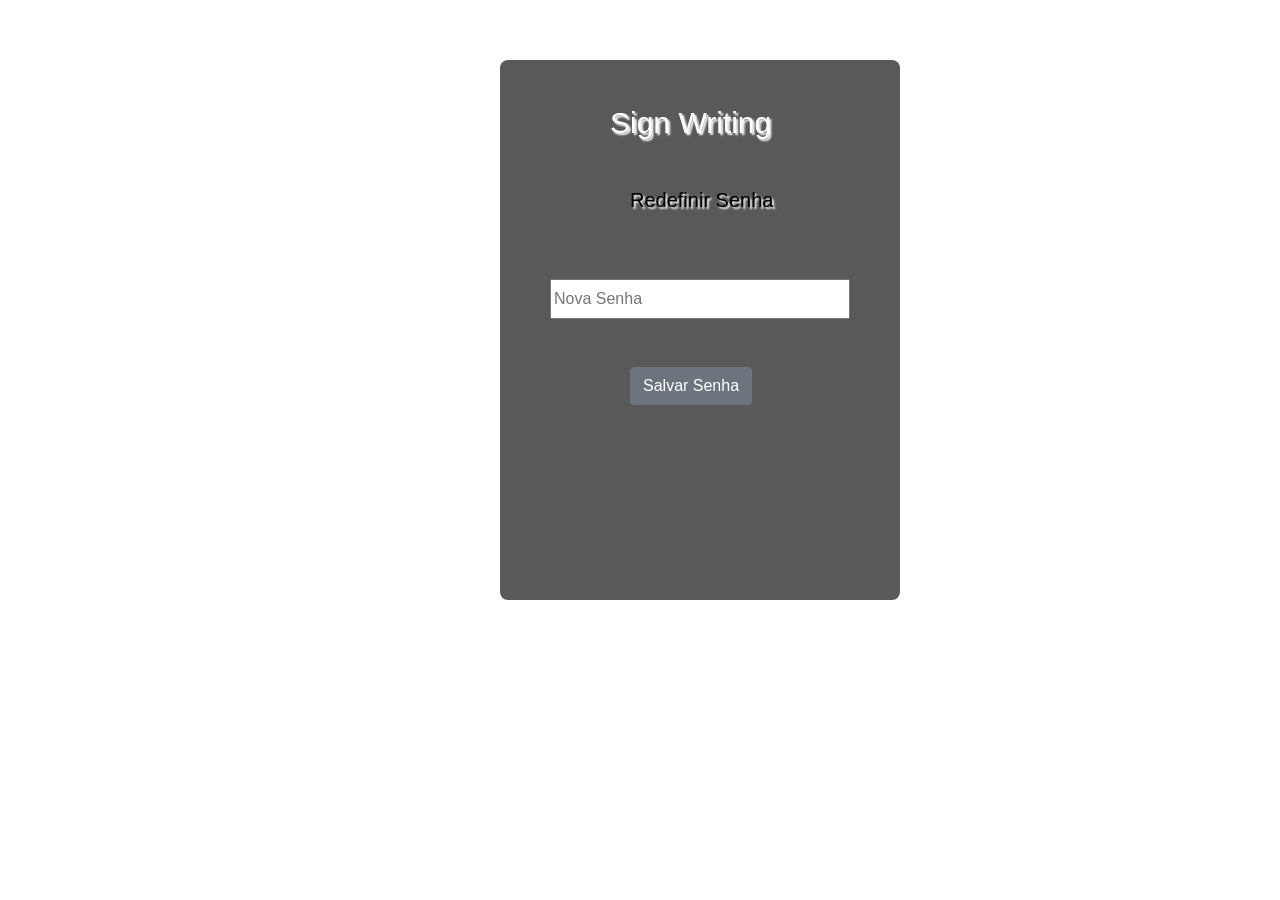
==== src/main/webapp/recupAlteraSenha.html @ 4ca98717 "commit projeto" ====
<!DOCTYPE html>
<html lang="pt" dir="ltr"
 xmlns="http://www.w3.org/1999/xhtml"
      xmlns:h="http://xmlns.jcp.org/jsf/html"
      xmlns:f="http://xmlns.jcp.org/jsf/core"
      xmlns:ui="http://xmlns.jcp.org/jsf/facelets"
      xmlns:p="http://primefaces.org/ui">
    <head>
     <meta charset="utf-8">
     <link rel="stylesheet" href="css/senha.css">
     <link rel="stylesheet" href="https://stackpath.bootstrapcdn.com/bootstrap/4.5.0/css/bootstrap.min.css" integrity="sha384-9aIt2nRpC12Uk9gS9baDl411NQApFmC26EwAOH8WgZl5MYYxFfc+NcPb1dKGj7Sk" crossorigin="anonymous">
   </head>

   <body>
    <div class="senha">
      <p class = "titulo">Sign Writing </p><br/>
      <p class= "rec"> Redefinir Senha </p> <br/><br/>
      <form method="get" action="/senha">
        <input type="password" name="senhaForca" id="senhaForca" placeholder="Nova Senha" minlength=" 8" required
       onkeyup= "validarSenhaForca()"><br><br>
        <div class="edite" id="impSenha"></div>
        <div class="edite" id="impForcaSenha"></div>
        <div class="edite" id="erroSenhaForca"></div>
        <br/>
        <button type="submit " class="btn btn-secondary butao">Salvar Senha</button>
     </form>
   </div>

   <div vw class="enabled">
   <div vw-access-button class="active"></div>
   <div vw-plugin-wrapper>
     <div class="vw-plugin-top-wrapper"></div>
   </div>
  </div>
  <script src="https://vlibras.gov.br/app/vlibras-plugin.js"></script>
  <script>
   new window.VLibras.Widget('https://vlibras.gov.br/app');
  </script>
     <script src= "personalizado.js"></script>
     <script>
 function validarSenhaForca() {
	  var senha = document.getElementById('senhaForca').value;
	  var forca = 0;

	  document.getElementById("impSenha").innerHTML = "<span style= 'color: #ffffff'>Senha: </span>";
	 
	  if((senha.length >= 4) && (senha.length <=7)){
	    forca += 10;
	  }
	  else if(senha.length > 7){
	    forca +=25;
	  }
	  if((senha.length>= 5)&& (senha.match(/[a-z]+/))){
	    forca += 10;
	  }
	  if((senha.length >= 6) && (senha.match(/[A-Z]+/))){
	    forca += 20;
	  }
	  if((senha.length >= 7) && (senha.match(/[@#$%&;*]+/))){
	    forca += 25;
	  }
	    mostrarForca(forca);
	}

	function mostrarForca(forca){
	  document.getElementById("impForcaSenha").innerHTML= "<span style= 'color: #ffffff'>Força: </span>";

	  if(forca < 30){
	    document.getElementById("erroSenhaForca").innerHTML = "<span style= 'color: #ff0000'>Fraca</span>";
	  }
	  else if((forca >= 30) && (forca < 60)){
	    document.getElementById("erroSenhaForca").innerHTML = "<span style = 'color: #FFD700'> Média</span>";
	  }
	  else if((forca >= 50) && (forca < 70)){
	    document.getElementById("erroSenhaForca").innerHTML = "<span style = 'color: #7FFF00'> Forte</span>";
	  }
	  else if((forca >= 70) && (forca < 100)){
	    document.getElementById("erroSenhaForca").innerHTML = "<span style = 'color: #008000'> Excelente</span>";
	}

	}
 </script>
     

        </body>
 </html>
---- src/main/webapp/css/senha.css ----
.senha{
  width: 400px;
  height: 540px;
  background-color: #595959;
  margin-left: 500px;
  margin-top: 60px;
  border-radius: 8px;
padding-top: 40px;

}

.titulo{
  color:white;
  float:top;
  font-size: 30px;
  text-shadow: 2px 2px 2px white;
  margin-left: 110px;
}

.rec{
  color:black;

   font-size: 20px;
  text-shadow: 2px 2px 2px white;
  margin-left: 130px;
}

#senhaForca{
width: 300px;
margin-left: 50px;
height: 40px;
}

.edite{
  margin-left: 50px;
}

.butao{
  margin-left: 130px;
}
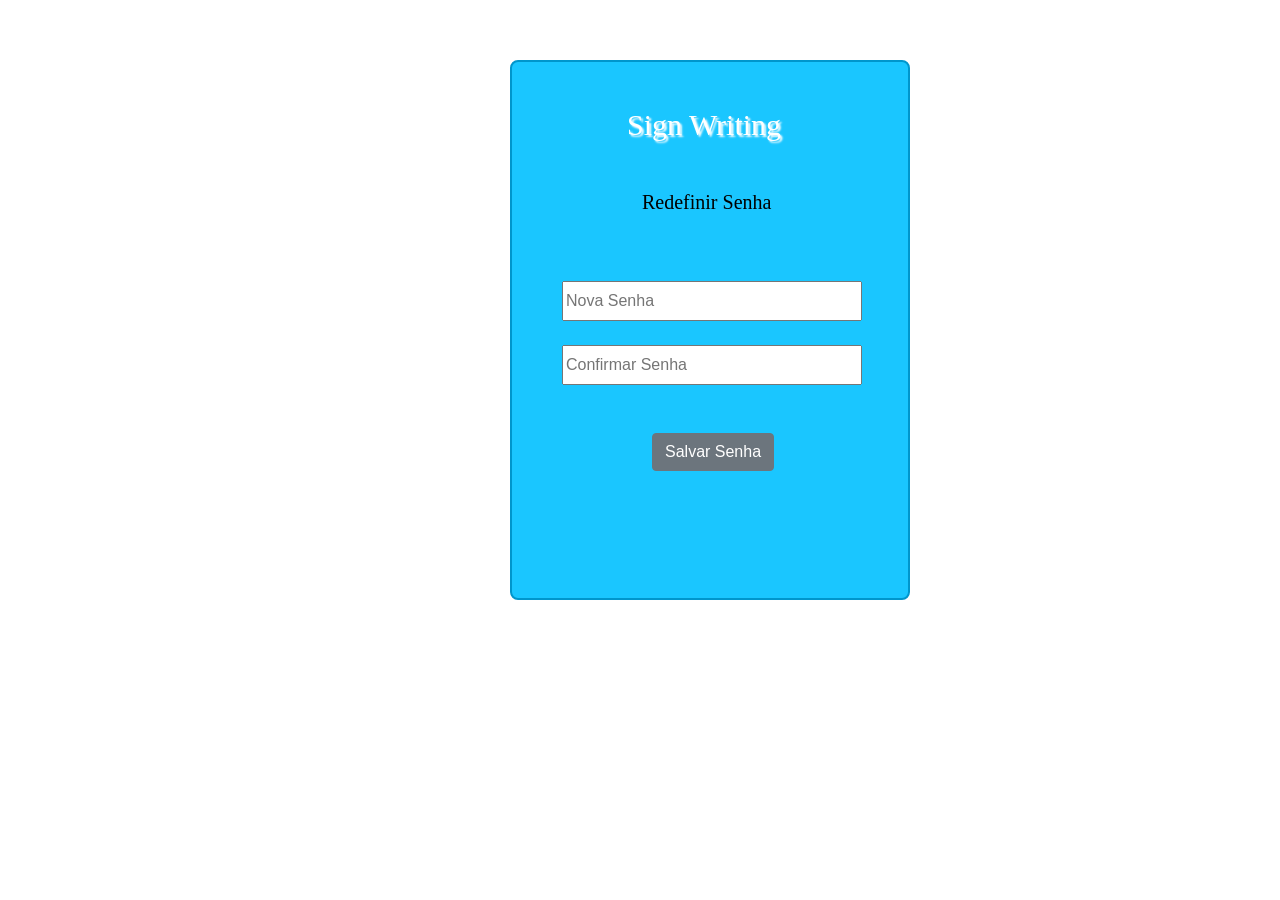
==== commit 694f1494: "versão final do projeto" ====
--- a/src/main/webapp/recupAlteraSenha.html
+++ b/src/main/webapp/recupAlteraSenha.html
@@ -1,10 +1,5 @@
 <!DOCTYPE html>
-<html lang="pt" dir="ltr"
- xmlns="http://www.w3.org/1999/xhtml"
-      xmlns:h="http://xmlns.jcp.org/jsf/html"
-      xmlns:f="http://xmlns.jcp.org/jsf/core"
-      xmlns:ui="http://xmlns.jcp.org/jsf/facelets"
-      xmlns:p="http://primefaces.org/ui">
+<html >
     <head>
      <meta charset="utf-8">
      <link rel="stylesheet" href="css/senha.css">
@@ -15,17 +10,20 @@
     <div class="senha">
       <p class = "titulo">Sign Writing </p><br/>
       <p class= "rec"> Redefinir Senha </p> <br/><br/>
-      <form method="get" action="/senha">
+      <form>
         <input type="password" name="senhaForca" id="senhaForca" placeholder="Nova Senha" minlength=" 8" required
+       onkeyup= "validarSenhaForca()"><br><br>
+       <input type="password" name="senhaForca" id="senhaForca" placeholder="Confirmar Senha" minlength=" 8" required
        onkeyup= "validarSenhaForca()"><br><br>
         <div class="edite" id="impSenha"></div>
         <div class="edite" id="impForcaSenha"></div>
         <div class="edite" id="erroSenhaForca"></div>
         <br/>
-        <button type="submit " class="btn btn-secondary butao">Salvar Senha</button>
+        <button class="btn btn-secondary butao" >Salvar Senha</button>
      </form>
    </div>
 
+<!--Vlibras-->
    <div vw class="enabled">
    <div vw-access-button class="active"></div>
    <div vw-plugin-wrapper>
@@ -37,50 +35,6 @@
    new window.VLibras.Widget('https://vlibras.gov.br/app');
   </script>
      <script src= "personalizado.js"></script>
-     <script>
- function validarSenhaForca() {
-	  var senha = document.getElementById('senhaForca').value;
-	  var forca = 0;
-
-	  document.getElementById("impSenha").innerHTML = "<span style= 'color: #ffffff'>Senha: </span>";
-	 
-	  if((senha.length >= 4) && (senha.length <=7)){
-	    forca += 10;
-	  }
-	  else if(senha.length > 7){
-	    forca +=25;
-	  }
-	  if((senha.length>= 5)&& (senha.match(/[a-z]+/))){
-	    forca += 10;
-	  }
-	  if((senha.length >= 6) && (senha.match(/[A-Z]+/))){
-	    forca += 20;
-	  }
-	  if((senha.length >= 7) && (senha.match(/[@#$%&;*]+/))){
-	    forca += 25;
-	  }
-	    mostrarForca(forca);
-	}
-
-	function mostrarForca(forca){
-	  document.getElementById("impForcaSenha").innerHTML= "<span style= 'color: #ffffff'>Força: </span>";
-
-	  if(forca < 30){
-	    document.getElementById("erroSenhaForca").innerHTML = "<span style= 'color: #ff0000'>Fraca</span>";
-	  }
-	  else if((forca >= 30) && (forca < 60)){
-	    document.getElementById("erroSenhaForca").innerHTML = "<span style = 'color: #FFD700'> Média</span>";
-	  }
-	  else if((forca >= 50) && (forca < 70)){
-	    document.getElementById("erroSenhaForca").innerHTML = "<span style = 'color: #7FFF00'> Forte</span>";
-	  }
-	  else if((forca >= 70) && (forca < 100)){
-	    document.getElementById("erroSenhaForca").innerHTML = "<span style = 'color: #008000'> Excelente</span>";
-	}
-
-	}
- </script>
-     
 
         </body>
  </html>
--- a/src/main/webapp/css/senha.css
+++ b/src/main/webapp/css/senha.css
@@ -1,27 +1,29 @@
+
 .senha{
   width: 400px;
   height: 540px;
-  background-color: #595959;
-  margin-left: 500px;
+    background:  #1ac6ff;;
+  margin-left: 510px;
   margin-top: 60px;
   border-radius: 8px;
 padding-top: 40px;
+border: 2px solid #0096cc;
 
 }
 
 .titulo{
+  font-family:'Titania';
   color:white;
   float:top;
   font-size: 30px;
   text-shadow: 2px 2px 2px white;
-  margin-left: 110px;
+  margin-left: 115px;
 }
 
 .rec{
   color:black;
-
+  font-family:'Titania';
    font-size: 20px;
-  text-shadow: 2px 2px 2px white;
   margin-left: 130px;
 }
 
@@ -36,5 +38,5 @@
 }
 
 .butao{
-  margin-left: 130px;
+  margin-left: 140px;
 }
